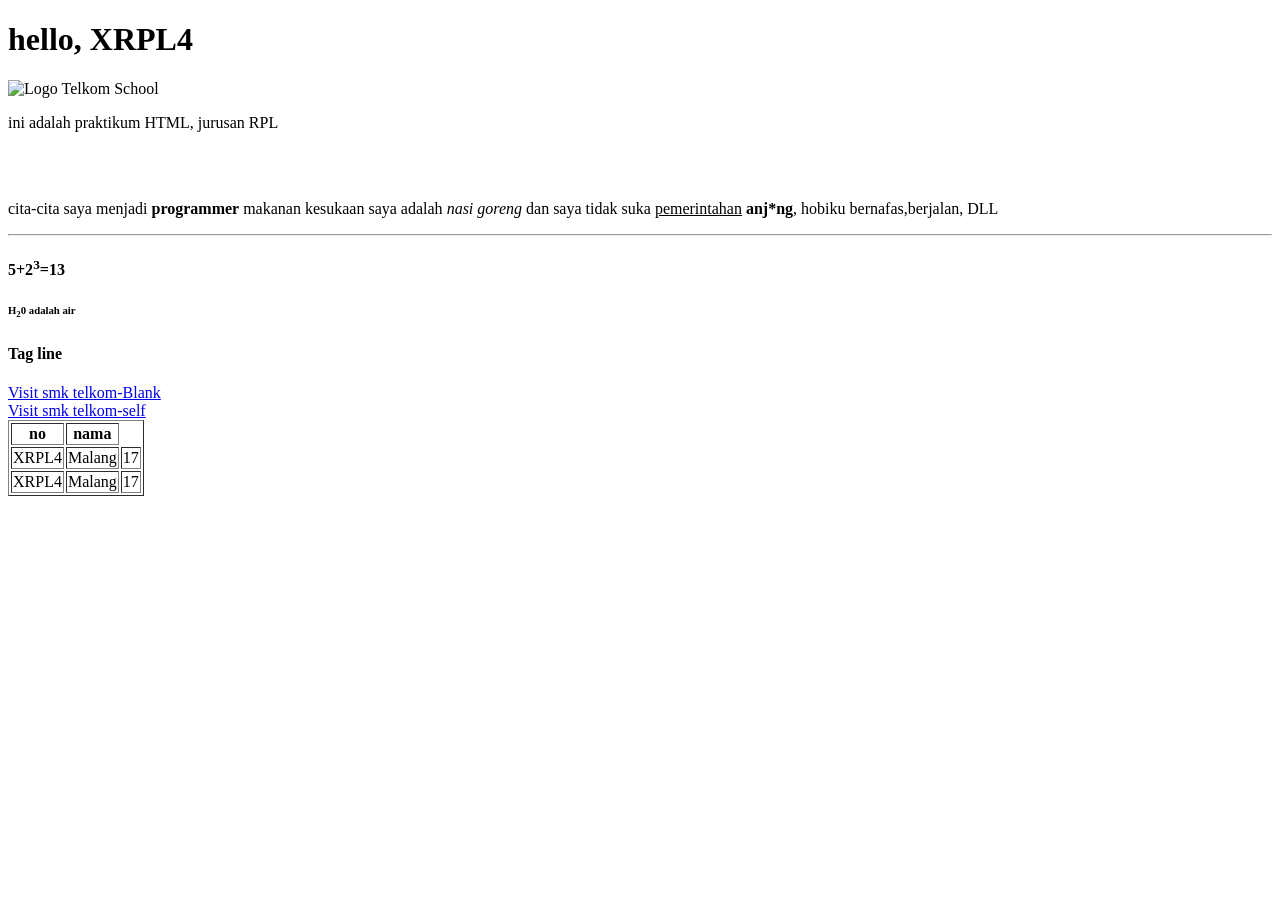
==== index.html @ 84836e20 "Add files via upload" ====
<!DOCTYPE html>
<html lang="id">

<head>
  <title>praktikum HTML</title>
</head>

<body>
  <h1>hello, XRPL4</h1>
  <img src="https://1.bp.blogspot.com/-ysegckHs1a4/UvcAv__9sGI/AAAAAAAAAX8/JllCZ_4SX_k/s1600/telkom+school+logo.jpg"
    alt="Logo Telkom School" width="200" height="100">
  <p>ini adalah praktikum HTML, jurusan RPL</p>
  <br>
  <br>
  <p>
    cita-cita saya menjadi <strong>programmer</strong>
    makanan kesukaan saya adalah <em>nasi goreng</em>
    dan saya tidak suka <u> pemerintahan</u> <strong>anj*ng</strong>,
    hobiku bernafas,berjalan, DLL
  </p>
  <hr>
  <h4>5+2<sup>3</sup>=13</h4>
  <h6>H<sub>2</sub>0 adalah air</h6>
</body>
    <h4>Tag line </h4>
    <!-- ini adalah link -->
     <a href="https://app.smktelkom.mlg.sch.id/login" target="_blank">Visit smk telkom-Blank</a><br>
     <a href="https://app.smktelkom.mlg.sch.id/login" target="_self">Visit smk telkom-self</a><br>
     <table border="1">
        <tr>
            <th>no</th>
            <th>nama</th>
        </tr>
        <tr>
            <td>XRPL4</td>
            <td>Malang</td>
            <td>17</td>
        </tr>
        <tr>
            <td>XRPL4</td>
            <td>Malang</td>
            <td>17</td>
        </tr>
</html>
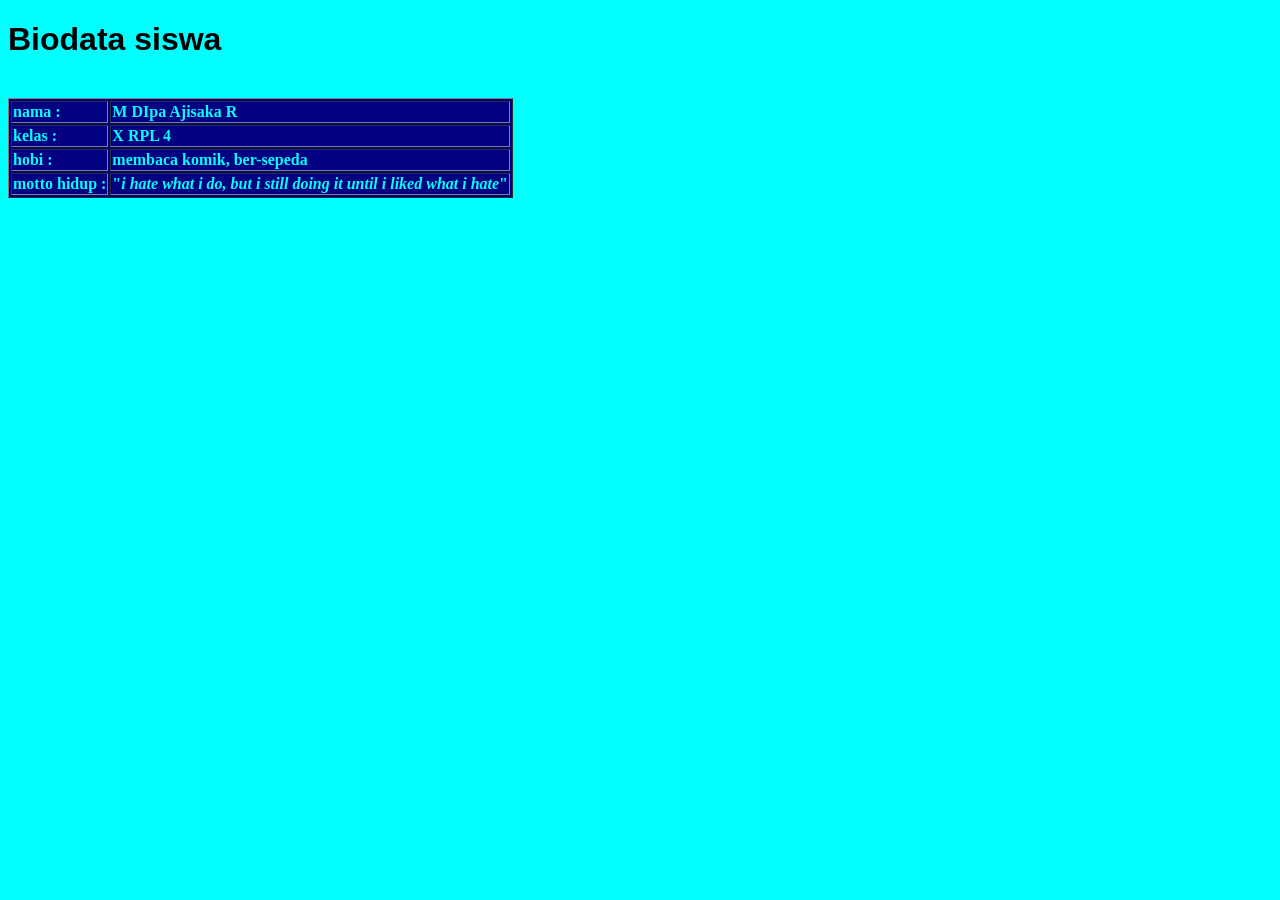
==== commit a829fba9: "Add files via upload" ====
--- a/index.html
+++ b/index.html
@@ -1,44 +1,31 @@
 <!DOCTYPE html>
 <html lang="id">
+<head>
+  <title>Biodata</title>
+  <link rel="stylesheet" href="style.css">
+</head>
+<body>
+  <h1 id="judul">Biodata siswa</h1>
 
-<head>
-  <title>praktikum HTML</title>
-</head>
+  <img class="image" src="profile.png" alt="">
 
-<body>
-  <h1>hello, XRPL4</h1>
-  <img src="https://1.bp.blogspot.com/-ysegckHs1a4/UvcAv__9sGI/AAAAAAAAAX8/JllCZ_4SX_k/s1600/telkom+school+logo.jpg"
-    alt="Logo Telkom School" width="200" height="100">
-  <p>ini adalah praktikum HTML, jurusan RPL</p>
-  <br>
-  <br>
-  <p>
-    cita-cita saya menjadi <strong>programmer</strong>
-    makanan kesukaan saya adalah <em>nasi goreng</em>
-    dan saya tidak suka <u> pemerintahan</u> <strong>anj*ng</strong>,
-    hobiku bernafas,berjalan, DLL
-  </p>
-  <hr>
-  <h4>5+2<sup>3</sup>=13</h4>
-  <h6>H<sub>2</sub>0 adalah air</h6>
+  <table border="1">
+    <tr>
+      <th>nama :</th>
+      <th>M DIpa Ajisaka R</th>
+    </tr>
+    <tr>
+      <th>kelas :</th>
+      <th>X RPL 4</th>
+    </tr>
+    <tr>
+      <th>hobi :</th>
+      <th>membaca komik, ber-sepeda</th>
+    </tr>
+    <tr>
+      <th>motto hidup :</th>
+      <th>"<em>i hate what i do, but i still doing it until i liked what i hate</em>"</th>
+    </tr>
+  </table>
 </body>
-    <h4>Tag line </h4>
-    <!-- ini adalah link -->
-     <a href="https://app.smktelkom.mlg.sch.id/login" target="_blank">Visit smk telkom-Blank</a><br>
-     <a href="https://app.smktelkom.mlg.sch.id/login" target="_self">Visit smk telkom-self</a><br>
-     <table border="1">
-        <tr>
-            <th>no</th>
-            <th>nama</th>
-        </tr>
-        <tr>
-            <td>XRPL4</td>
-            <td>Malang</td>
-            <td>17</td>
-        </tr>
-        <tr>
-            <td>XRPL4</td>
-            <td>Malang</td>
-            <td>17</td>
-        </tr>
 </html>
--- a/style.css
+++ b/style.css
@@ -0,0 +1,14 @@
+#judul {
+  font-family: Arial, Helvetica, sans-serif;
+}
+.image {
+  height: 150px;
+}
+body {
+  background-color: cyan;
+  text-align: left;
+}
+table {
+  background-color: navy;
+  color: cyan;
+}
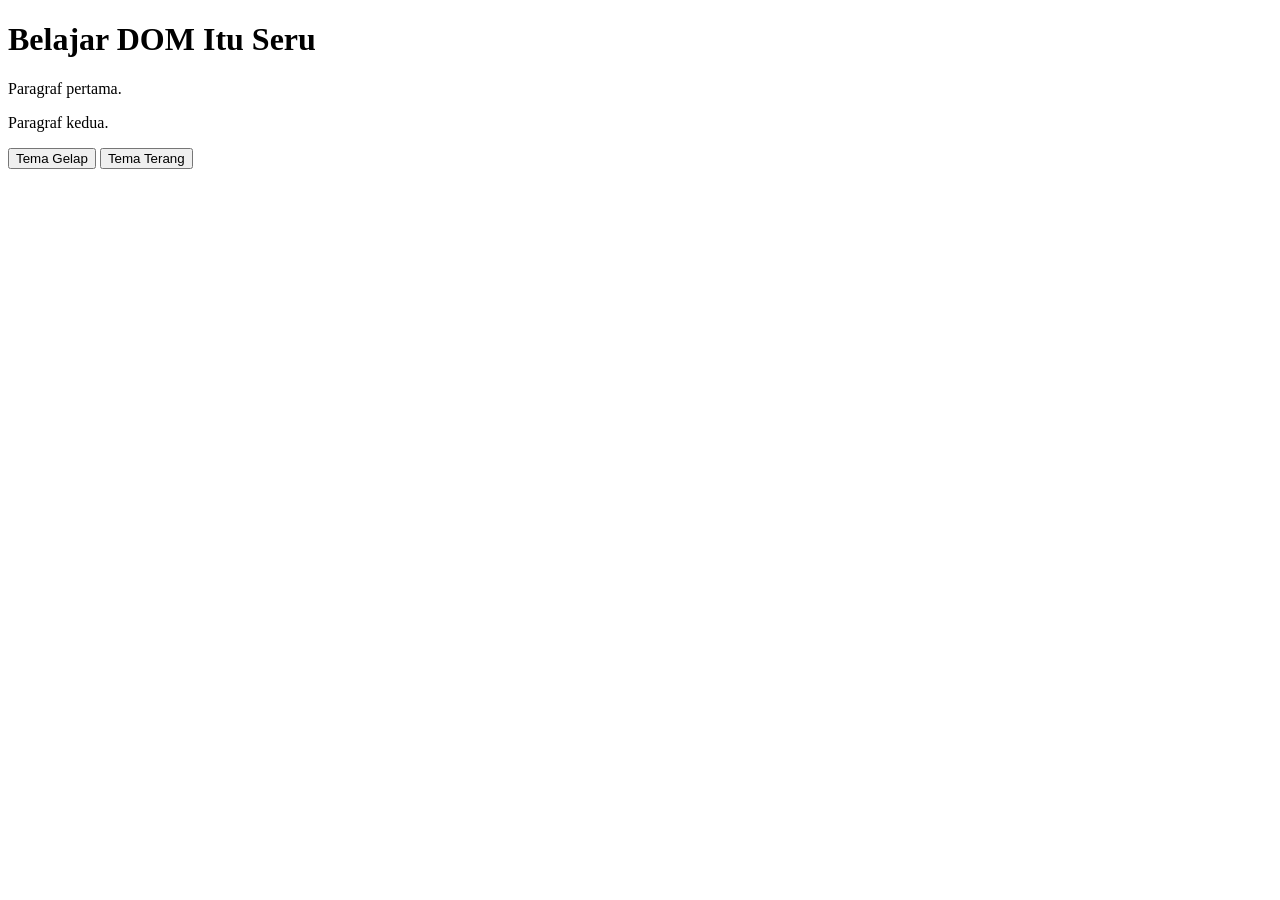
==== commit aac4f4a9: "Add files via upload" ====
--- a/index.html
+++ b/index.html
@@ -1,31 +1,17 @@
 <!DOCTYPE html>
 <html lang="id">
 <head>
-  <title>Biodata</title>
-  <link rel="stylesheet" href="style.css">
+  <meta charset="UTF-8">
+  <title>Praktikum 5 - Ganti Tema</title>
 </head>
 <body>
-  <h1 id="judul">Biodata siswa</h1>
-
-  <img class="image" src="profile.png" alt="">
-
-  <table border="1">
-    <tr>
-      <th>nama :</th>
-      <th>M DIpa Ajisaka R</th>
-    </tr>
-    <tr>
-      <th>kelas :</th>
-      <th>X RPL 4</th>
-    </tr>
-    <tr>
-      <th>hobi :</th>
-      <th>membaca komik, ber-sepeda</th>
-    </tr>
-    <tr>
-      <th>motto hidup :</th>
-      <th>"<em>i hate what i do, but i still doing it until i liked what i hate</em>"</th>
-    </tr>
-  </table>
+  <h1 id="judul">Belajar DOM Itu Seru</h1>
+  <p class="isi">Paragraf pertama.</p>
+  <p class="isi">Paragraf kedua.</p>
+ 
+  <button onclick="gantiGelap()">Tema Gelap</button>
+  <button onclick="gantiTerang()">Tema Terang</button>
+ 
+  <script src="script.js"></script>
 </body>
-</html>+</html>
